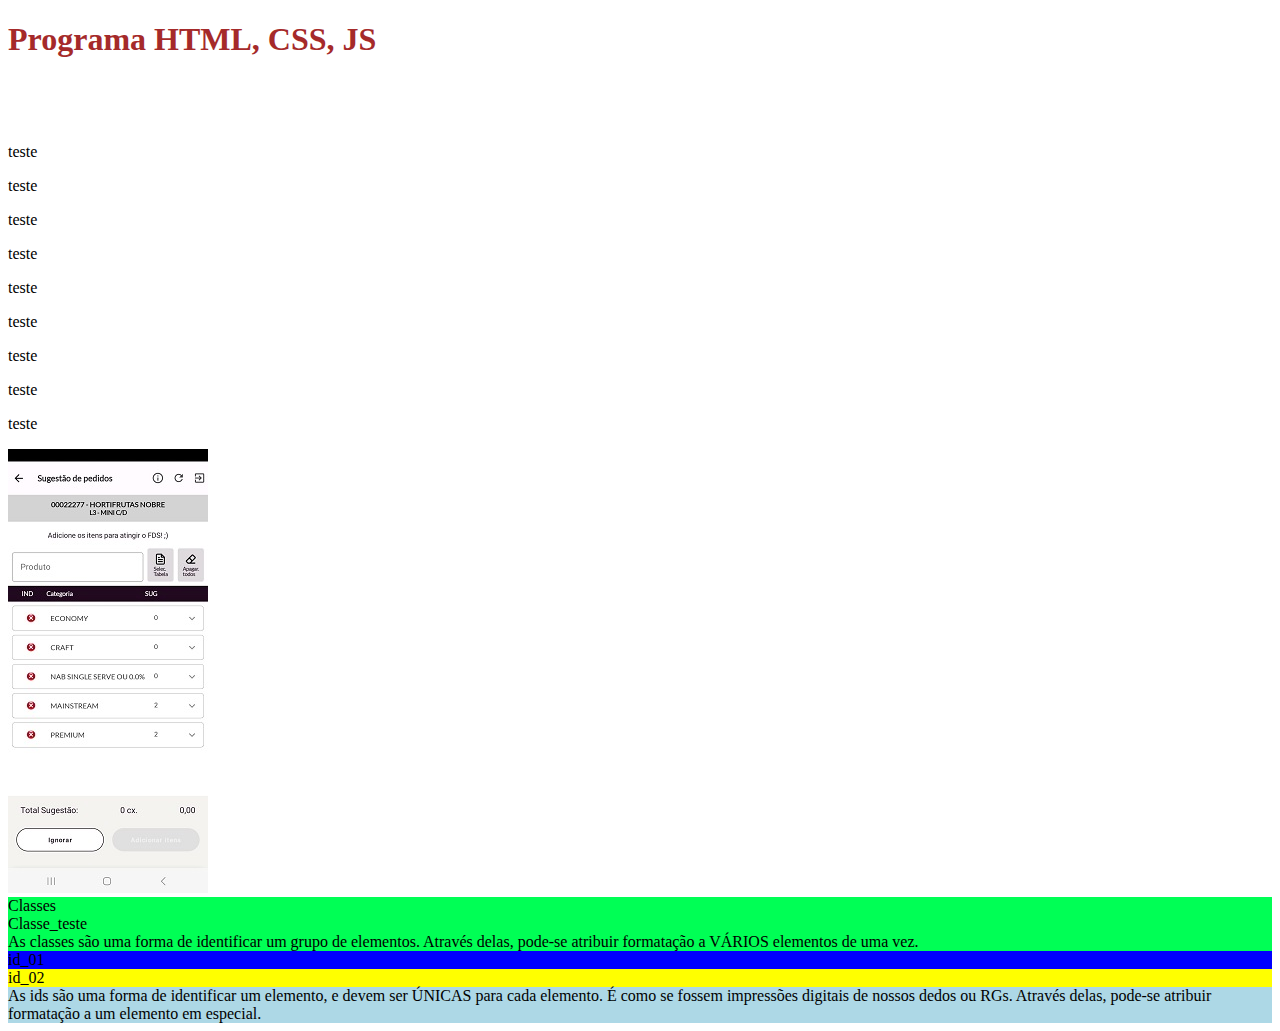
==== index.html @ 408b8738 "primeiro commit" ====
<!DOCTYPE html>
<html lang="pt-br">
<head>
    <meta charset="UTF-8">
    <meta name="viewport" content="width=device-width, initial-scale=1.0">
    <meta htt-equiv="X-UA-Compatible" content="IE=edge">
	<meta name="description" content="descrição da pagina">
	<meta name="viewport" content="width=device-width, initial-scale=1">
	<meta name="robots" content="index, follow">
	<meta name="keywords" content="palavras chaves">
	<meta name="Author" content="Rodrigo Tinani de Almeida">
    <!--Bootstrap CSS -->
    <!--<link href="css/bootstrap.min.css" rel='stylesheet' type='text/css' />
	<link href="css/bootstrap.css" rel='stylesheet' type='text/css' /> -->
    <!--CSS-->
    <link rel="stylesheet" href="css/style.css" type="text/css" media="screen">
    <!--JavaScript-->
    <script src="js/java.js"></script>
    <!--<script type="text/javascript" src="js/jquery.min.js"></script>
	<script type="text/javascript" src="js/bootstrap.js"></script>
	<script type="text/javascript" src="js/bootstrap.min.js"></script> -->
    
    <title>Documento de treino</title>
</head>
<body>

    <h1>Programa HTML, CSS, JS</h1>
    <p>teste</p>
    <p>teste</p>
    <p>teste</p>
    <p>teste</p>
    <p>teste</p>


    <p>teste</p>
    <p>teste</p>
    <p>teste</p>
    <p>teste</p>
    

    <div id = "imagemid01"> 
        <img src="imagem/Img_01.jpg" alt="Imagem SFA_UX"> 
    </div>
    <div class = "classe1">Classes</div>
    <div class = "classe1">Classe_teste</div>
    <div class = "classe1">As classes são uma forma de identificar um grupo 
        de elementos. Através delas, pode-se atribuir formatação a VÁRIOS 
        elementos de uma vez.</div>

    <div id = "id01">id_01</div>
    <div id = "id02">id_02</div>
    <div id = "id03"> As ids são uma forma de identificar um elemento, e 
        devem ser ÚNICAS para cada elemento. É como se fossem impressões digitais de 
        nossos dedos ou RGs. Através delas, pode-se atribuir formatação a 
        um elemento em especial.</div>

</body>
    
</html>
---- css/style.css ----
.classe1 {
    background: rgb(0, 255, 85);
  }

  #id01 {
    background: blue;
  }
  #id02 {
    background: yellow;
  }
  #id03 {
    background: lightblue;
  }
 h1 {
    block-size: 100px;
    color: brown ;
 }
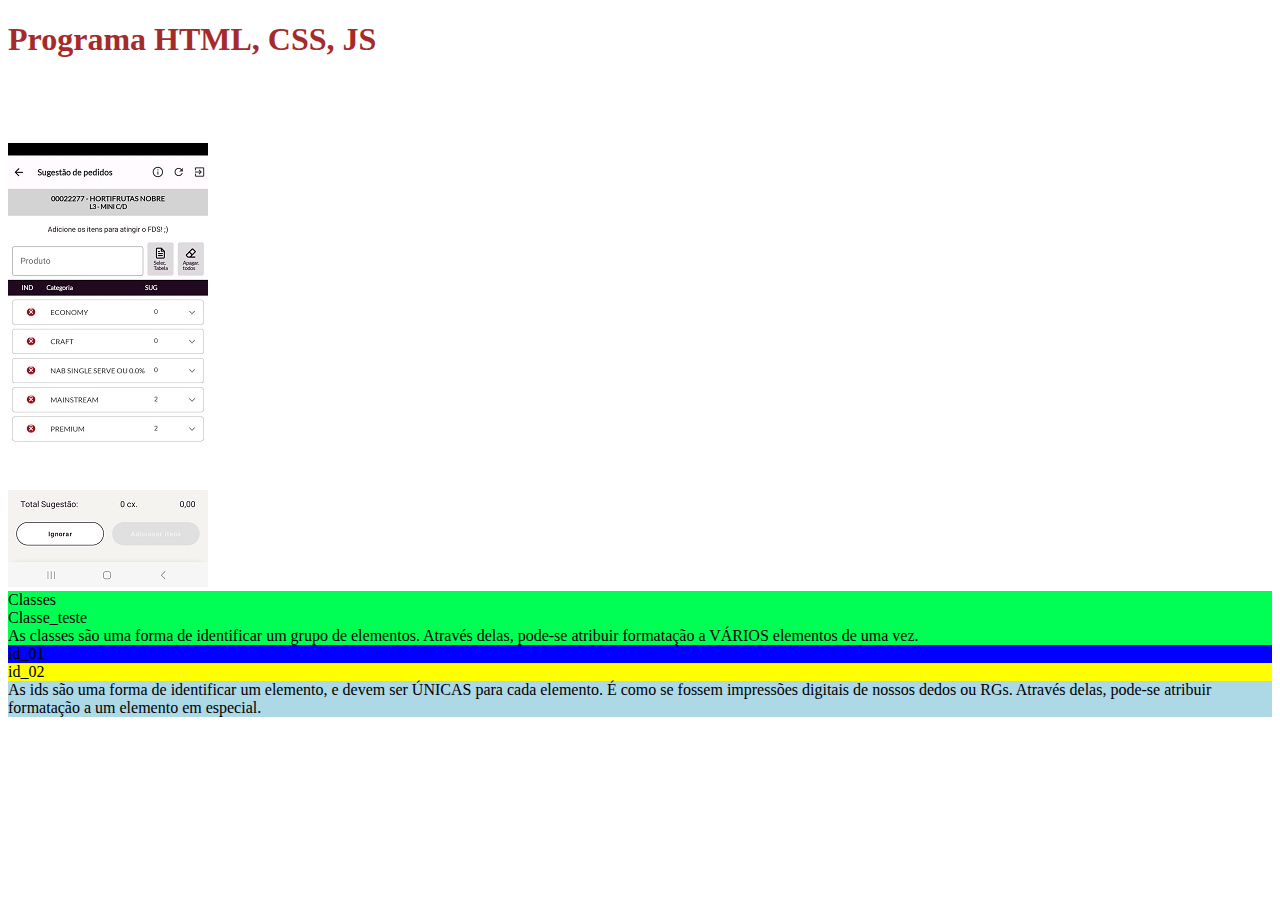
==== commit 50cf1db2: "correcao code" ====
--- a/index.html
+++ b/index.html
@@ -25,19 +25,6 @@
 <body>
 
     <h1>Programa HTML, CSS, JS</h1>
-    <p>teste</p>
-    <p>teste</p>
-    <p>teste</p>
-    <p>teste</p>
-    <p>teste</p>
-
-
-    <p>teste</p>
-    <p>teste</p>
-    <p>teste</p>
-    <p>teste</p>
-    
-
     <div id = "imagemid01"> 
         <img src="imagem/Img_01.jpg" alt="Imagem SFA_UX"> 
     </div>
